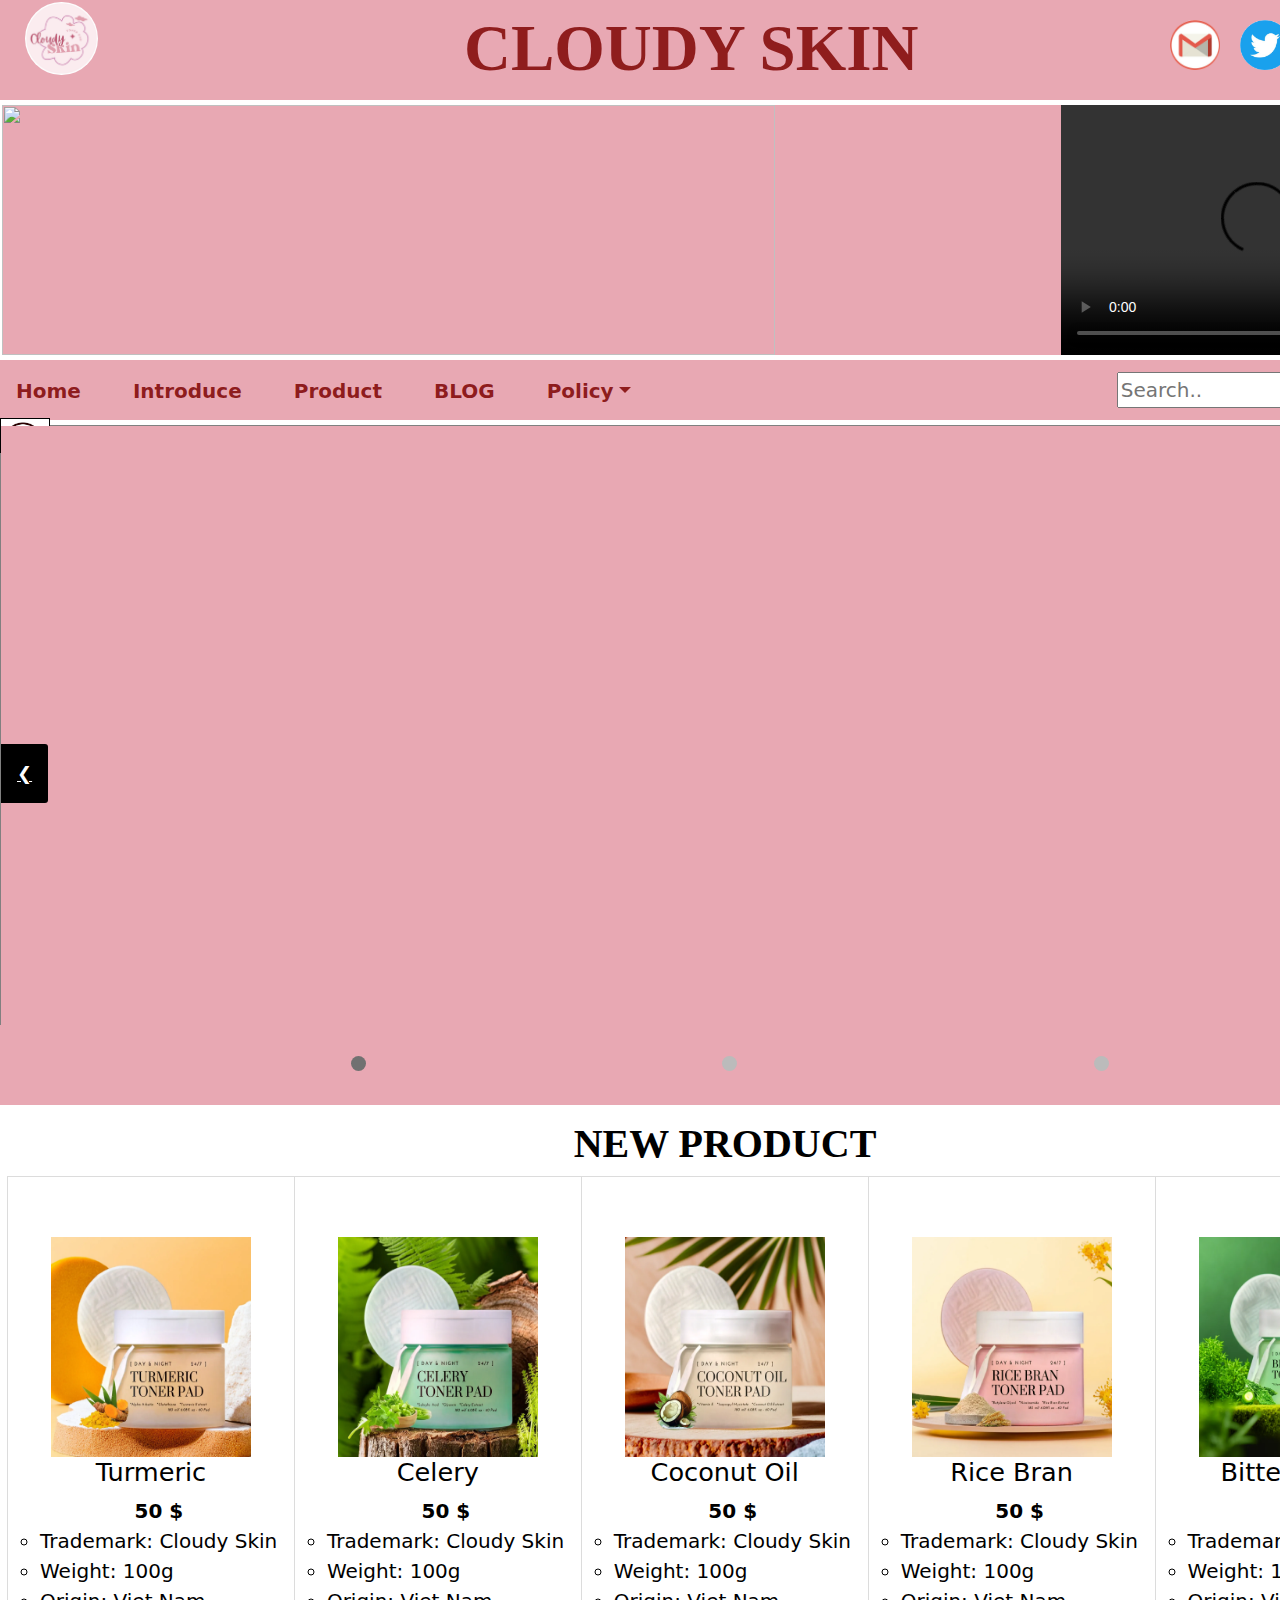
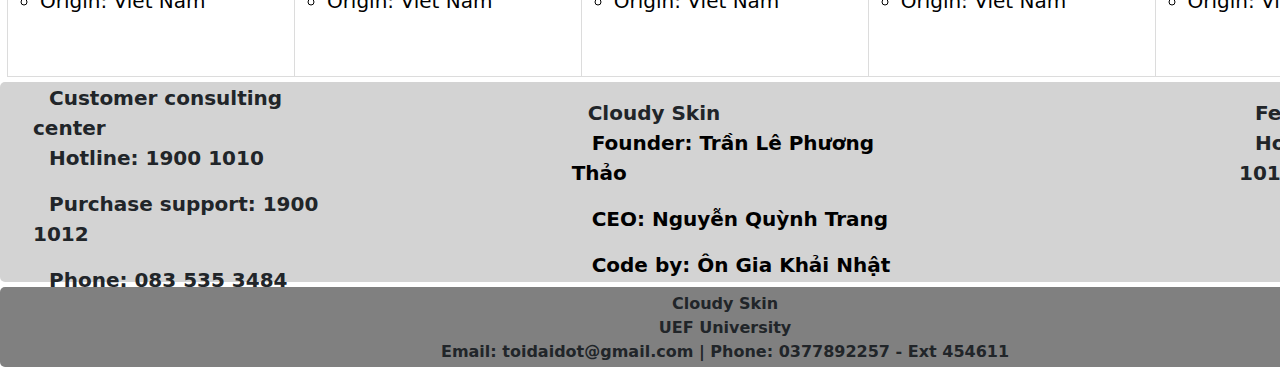
==== index.html @ 40025ab6 "Update and rename TieuLuan.html to index.html" ====
﻿<!doctype html>
<html>

<head>
    <meta charset="utf-8">
    <title>Cloudy Skin</title>
</head>
<link rel="stylesheet" type="text/css" href="TieuLuan.css" />
<link rel="stylesheet" href="bootstrap.css">
<script src="bootstrap.js"></script>

<body>
    <div id="khung">
        <a href="index.html">
            <div id="header">
                <img src="image/logotron.jpg" style="width: 5%; float:left ; margin: 2px 25px auto; border-radius: 50%;"/>
                <b style="position: absolute;font-size: 65px; left: 35%; margin: 0 auto;Color: rgba(137, 19, 19, 0.936); font-family: Century; font-weight: bold;">CLOUDY SKIN</b>
                <div id="lienhe">
                    <a href="login.html" title="đăng nhập"><img src="image/dangki2.jpg"></a>
                    <a href="https://www.facebook.com/profile.php?id=100013567502429" target="_blank" title="facebook"><img src="image/facebook.png"></a>
                    <a href="https://twitter.com/" target="_blank" title="twitter"><img src="image/twitter.jpg"></a>
                    <a href="https://gmail.com/" target="_blank" title="gmail"><img src="image/gmail.jpg"></a>
                </div>
            </div>
        </a>

        <div id="quangcao">
            <table>
                <tr>

                    <img name="slide" src="image/Banner.png">
                </tr>
                <tr>
                    <video controls loop autoplay preload="metadata">
				<source src="image/1.1.mov" type="Video/MP4">
				</video>
                </tr>
            </table>
        </div>

        <div id="menu">
            <ul class="nav nav-tab btn-lg" style="font-weight: bold;">
                <li class="nav-item" style="margin-right: 20px;">
                    <a class="nav-link btn-outline-light" role="button" href="index.html" style="Color: rgba(137, 19, 19, 0.936);">Home</a>
                </li>
                <li class="nav-item" style="margin-right: 20px;">
                    <a class="nav-link btn-outline-light" role="button" href="" style="Color:rgba(137, 19, 19, 0.936);">Introduce</a>
                </li>
                <li class="nav-item dropdown" style="margin-right: 20px;">
                    <a class="nav-link btn-outline-light" role="button" href="" style="Color: rgba(137, 19, 19, 0.936)">Product</a>
                </li>
                <li class="nav-item" style="margin-right: 20px;">
                    <a class="nav-link btn-outline-light" role="button" href="" Style="Color: rgba(137, 19, 19, 0.936)">BLOG</a>
                </li>
                <li class="nav-item dropdown" style="margin-right: 20px;">
                    <a class="nav-link dropdown-toggle btn-outline-light" role="button" data-toggle="dropdown" style="Color: rgba(137, 19, 19, 0.936);">Policy</a>
                    <ul class="dropdown-menu">
                        <li><a class="dropdown-item" href="WarrantPolicy.html" target="_blank" style="Color:rgba(137, 19, 19, 0.936); font-weight: bold;">Warrant Policy</a></li>
                        <li><a class="dropdown-item" href="ReturnPolicy.html" target="_blank" style="Color:rgba(137, 19, 19, 0.936); font-weight: bold;">Return Policy</a></li>
                    </ul>
                </li>
                <form><input type="text" name="search" style="width: 300px; margin-left: 450px; margin-top: 4px;" placeholder="Search.."></form>
                <a href="https://www.google.com/" target="_blank"><img src="image/search.png" style="width: 50px; height: 35px;border: solid 1px black; margin-top: 4px"></a>
            </ul>
        </div>
        <script src="https://code.jquery.com/jquery-3.2.1.slim.min.js"></script>
        <script src="https://cdnjs.cloudflare.com/ajax/libs/popper.js/1.12.9/umd/popper.min.js"></script>
        <script src="https://maxcdn.bootstrapcdn.com/bootstrap/4.0.0/js/bootstrap.min.js"></script>

        <div id="sanpham">
            <div class="slideshow-container">
                <div class="mySlides fade">
                    <div class="numbertext">1 / 3</div>
                    <img src="image/Summer.jpg">
                </div>

                <div class="mySlides fade">
                    <div class="numbertext">2 / 3</div>
                    <img src="image/Valnetine.jpg">
                </div>

                <div class="mySlides fade">
                    <div class="numbertext">3 / 3</div>
                   <img src="image/Chirstmas.jpg">
                </div>
                <a class="prev" onclick="plusSlides(-1)">❮</a>
                <a class="next" onclick="plusSlides(1)">❯</a>
                <br>

                <div>
                    <span class="dot" onclick="currentSlide(1)"></span>
                    <span class="dot" onclick="currentSlide(2)"></span>
                    <span class="dot" onclick="currentSlide(3)"></span>
                </div>
            </div>


            <script>
                var slideIndex = 1;
                showSlides(slideIndex);

                function plusSlides(n) {
                    showSlides(slideIndex += n);
                }

                function currentSlide(n) {
                    showSlides(slideIndex = n);
                }

                function showSlides(n) {
                    var i;
                    var slides = document.getElementsByClassName("mySlides");
                    var dots = document.getElementsByClassName("dot");
                    if (n > slides.length) {
                        slideIndex = 1
                    }
                    if (n < 1) {
                        slideIndex = slides.length
                    }
                    for (i = 0; i < slides.length; i++) {
                        slides[i].style.display = "none";
                    }
                    for (i = 0; i < dots.length; i++) {
                        dots[i].className = dots[i].className.replace(" active", "");
                    }
                    slides[slideIndex - 1].style.display = "block";
                    dots[slideIndex - 1].className += " active";
                }
            </script>
        </div>

        <h1 style="width: 1450px; height: 80px; margin-bottom: 10px; background-color:rgb(232, 168, 179);"></h1>

        <div id="content">
            <table cellspacing="0px" cellpadding="0">
                <h1 style="text-align: Center; Color: black; font-weight: bold; font-family: Century;">NEW PRODUCT</h1>
                <tr>
                    <td>
                        <a href=""><img src="image/SP1.webp"></a>
                        <figcaption>
                            <h3 style="text-align: center;">Turmeric</h3>
                        </figcaption>
                        <b style="text-align: center;">50 $</b>
                        <ul style="list-style-type: circle">
                            <li>Trademark: Cloudy Skin</li>
                            <li>Weight: 100g</li>
                            <li>Origin: Viet Nam</li>
                        </ul>
                    <td>
                        <a href=""><img src="image/SP2.webp"></a>
                        <figcaption>
                            <h3 style="text-align: center;">Celery</h3>
                        </figcaption>
                        <b style="text-align: center;">50 $</b>
                        <ul style="list-style-type: circle">
                            <li>Trademark: Cloudy Skin</li>
                            <li>Weight: 100g</li>
                            <li>Origin: Viet Nam</li>
                        </ul>
                    </td>
                    <td>
                        <a href=""><img src="image/SP3.webp"></a>
                        <figcaption>
                            <h3 style="text-align: center;">Coconut Oil</h3>
                        </figcaption>
                        <b style="text-align: center;">50 $</b>
                        <ul style="list-style-type: circle">
                            <li>Trademark: Cloudy Skin</li>
                            <li>Weight: 100g</li>
                            <li>Origin: Viet Nam</li>
                        </ul>
                    </td>

                    <td>
                        <a href=""><img src="image/SP4.webp"></a>
                        <figcaption>
                            <h3 style="text-align: center;" >Rice Bran</h3>
                        </figcaption>
                        <b style="text-align: center;">50 $</b>
                        <ul style="list-style-type: circle">
                            <li>Trademark: Cloudy Skin</li>
                            <li>Weight: 100g</li>
                            <li>Origin: Viet Nam</li>
                        </ul>
                    </td>

                    <td>
                        <a href=""><img src="image/SP5.webp"></a>
                        <figcaption>
                            <h3 style="text-align: center;">Bitter Melon</h3>
                        </figcaption>
                        <b style="text-align: center;">50 $</b>
                        <ul style="list-style-type: circle">
                            <li>Trademark: Cloudy Skin</li>
                            <li>Weight: 100g</li>
                            <li>Origin: Viet Nam</li>
                        </ul>
                    </td>
                </tr>
            </table>
        </div>
        <div id="thongtin">
            <table>
                <td>
                    <ul>
                        <b>Customer consulting center</b>
                        <p><b>Hotline</b>: 1900 1010</p>
                        <p><b>Purchase support</b>: 1900 1012</p>
                        <p><b>Phone</b>: 083 535 3484</p>
                        <p></p></br>
                    </ul>
                </td>
                <td>
                    <ul style="margin-left: 200px; float: right">
                        <b>Cloudy Skin</b></br>
                        <a href="https://www.facebook.com/profile.php?id=100024531135175" style="margin-left: 20px; color: black; text-decoration: none;">Founder: Trần Lê Phương Thảo</p>
                        <a href="https://www.facebook.com/profile.php?id=100013567502429" style="margin-left: 20px; color: black; text-decoration: none;">CEO: Nguyễn Quỳnh Trang</p>
                        <a href="https://www.facebook.com/profile.php?id=100007029468403" style="margin-left: 20px; color: black; text-decoration: none;">Code by: Ôn Gia Khải Nhật</p></br>
                    </ul>
                </td>
                <td>
                    <ul style="margin-left: 300px">
                        <b>Feedback</b>
                        <p><b>Hotline</b>: 1900 1013</p>
                        <p></p></br>
                        <p></p></br>
                        <p></p></br>
                    </ul>
                </td>
            </table>
        </div>

        <div id="footer">
            <p style="padding-top: 5px">Cloudy Skin<br> UEF University <br> Email: toidaidot@gmail.com | Phone: 0377892257 - Ext 454611 <br> </p>
        </div>
    </div>
</body>

</html>
---- TieuLuan.css ----
@charset "utf-8";
/* CSS Document */
#khung
{
	width: 1450px;
	margin: 0 auto;
}
#header
{
	height: 100px;
	background-color: rgb(232, 168, 179);
	color:red;
	text-align: center;
}
#lienhe img
{
	width: 50px;
	height: 50px;
	float: right;
	margin-top: 20px;
	margin-right: 20px;
}
#lienhe :hover
{
	transform: scale(1.5);
}
#quangcao
{
	width: 1450px;
	height: 250px;
	margin: 5px 2px 5px 2px;
	background-color:  rgb(232, 168, 179);
}

#quangcao img
{
	width: 73%;
	height: 250px;
	padding:0%;
}
#quangcao video
{
	width: 27%;
	float: right;
	height: 250px;
	background-color: white;
}
#menu
{
	width: 1450px;
	background-color: rgb(232, 168, 179);
	height: 60px;
	margin-bottom: 5px;
}
#sanpham 
{
	width: 1450px;
	height: 600px;
	font-size: 20px;
	border: 1px gray solid;
	margin-bottom: 0px;
	background-color: rgb(232, 168, 179);
}
#sanpham td,b
{
	padding-left: 16px;
}

#sanpham img
{
	width: 1450px;
	height: 600px;
}
#sanpham figcaption
{
	text-align: center;
	color: red;
}
.slideshow-container {
     position: relative;
	 margin-bottom: 10px;
	 background-color: rgb(232, 168, 179);
 }
.slide
{
	display: none;
}
 .prev, .next {
	 background-color:black;
   cursor: pointer;
   position: absolute;
   top: 50%;
   width: auto;
   margin-top: -22px;
   padding: 16px;
   color: white;
   font-weight: bold;
   font-size: 18px;
   border-radius: 0 3px 3px 0;
   user-select: none;
 }
 .next {
   right: 0;
   border-radius: 3px 0 0 3px;
 }
 .prev:hover, .next:hover {
   background-color: rgba(0,0,0,0.8);
 }
 .text {
   color: #f2f2f2;
   font-size: 15px;
   padding: 8px 12px;
   position: absolute;
   bottom: 8px;
   width: 100%;
   text-align: center;
 }
 .numbertext {
   color: #f2f2f2;
   font-size: 12px;
   padding: 8px 12px;
   position: absolute;
   top: 0;
 }
 .dot {
	float: center;
	margin-left: 350px;
   cursor: pointer;
   height: 15px;
   width: 15px;
   background-color: #bbb;
   border-radius: 50%;
   display: inline-block;
   transition: background-color 0.6s ease;
   margin-bottom: 26px;
 }
.active, .dot:hover {
   background-color: #717171;
 }
.fade
{
	-webkit-animation-name: fade;
	-webkit-animation-duration: 15s;
	animation-name: fade;
	animation-duration: 150000s;
}
@-webkit-keyframes fade
{
	from{opacity: 0.4}
	to{opacity: 1}
}
@keyframes fade
{
	from{opacity: 1}
	to{opacity: 1000}
}

#content
{
	background-color: white;
	font-size: 20px;
	padding-top: 5px;
	margin-right: 30px;
	width: 1450px;
	color: black;
}
#content table
{
	width: 99%;
	background-color: white;
	text-align: center;
	margin-left: 7px;
}
#content p
{
	font-size: 30px;
	text-align: left;
	margin-top: 10px;
	margin-left: 7px;
	color: red;
	font-weight: bold;
}
#content tr{
	width: 98%;
	height: 500px;
}
#content td{
	width: 20%;
	border: solid 1px Gainsboro;
	text-decoration: none;
}
#content img
{
	width: 200px;
	height: 220px;
}
#content img:hover
{
	transform: scale(1.1);
	margin-bottom: 5px;
}
#content td:hover
{
	border: solid black 2px;
	background-color:aliceblue;
}
#content li{
	float: left;
	margin-right: 10px;
}
#content figcaption
{
	font-weight: bold;
	color: black;
	text-align: center;
}
#content figcaption:hover
{
	color: red;
	
}
#thongtin
{
	clear:both;
	height: 200px;
	font-size: 20px;
	background-color: lightgray;
	border-radius: 5px;
	margin-top: 5px;
	text-align: left;
	font-weight: bold;
}
#footer
{
	clear:both;
	height: 80px;
	background-color:gray;
	border-radius: 5px;
	margin-top: 5px;
	text-align: center;
	font-weight: bold;
}
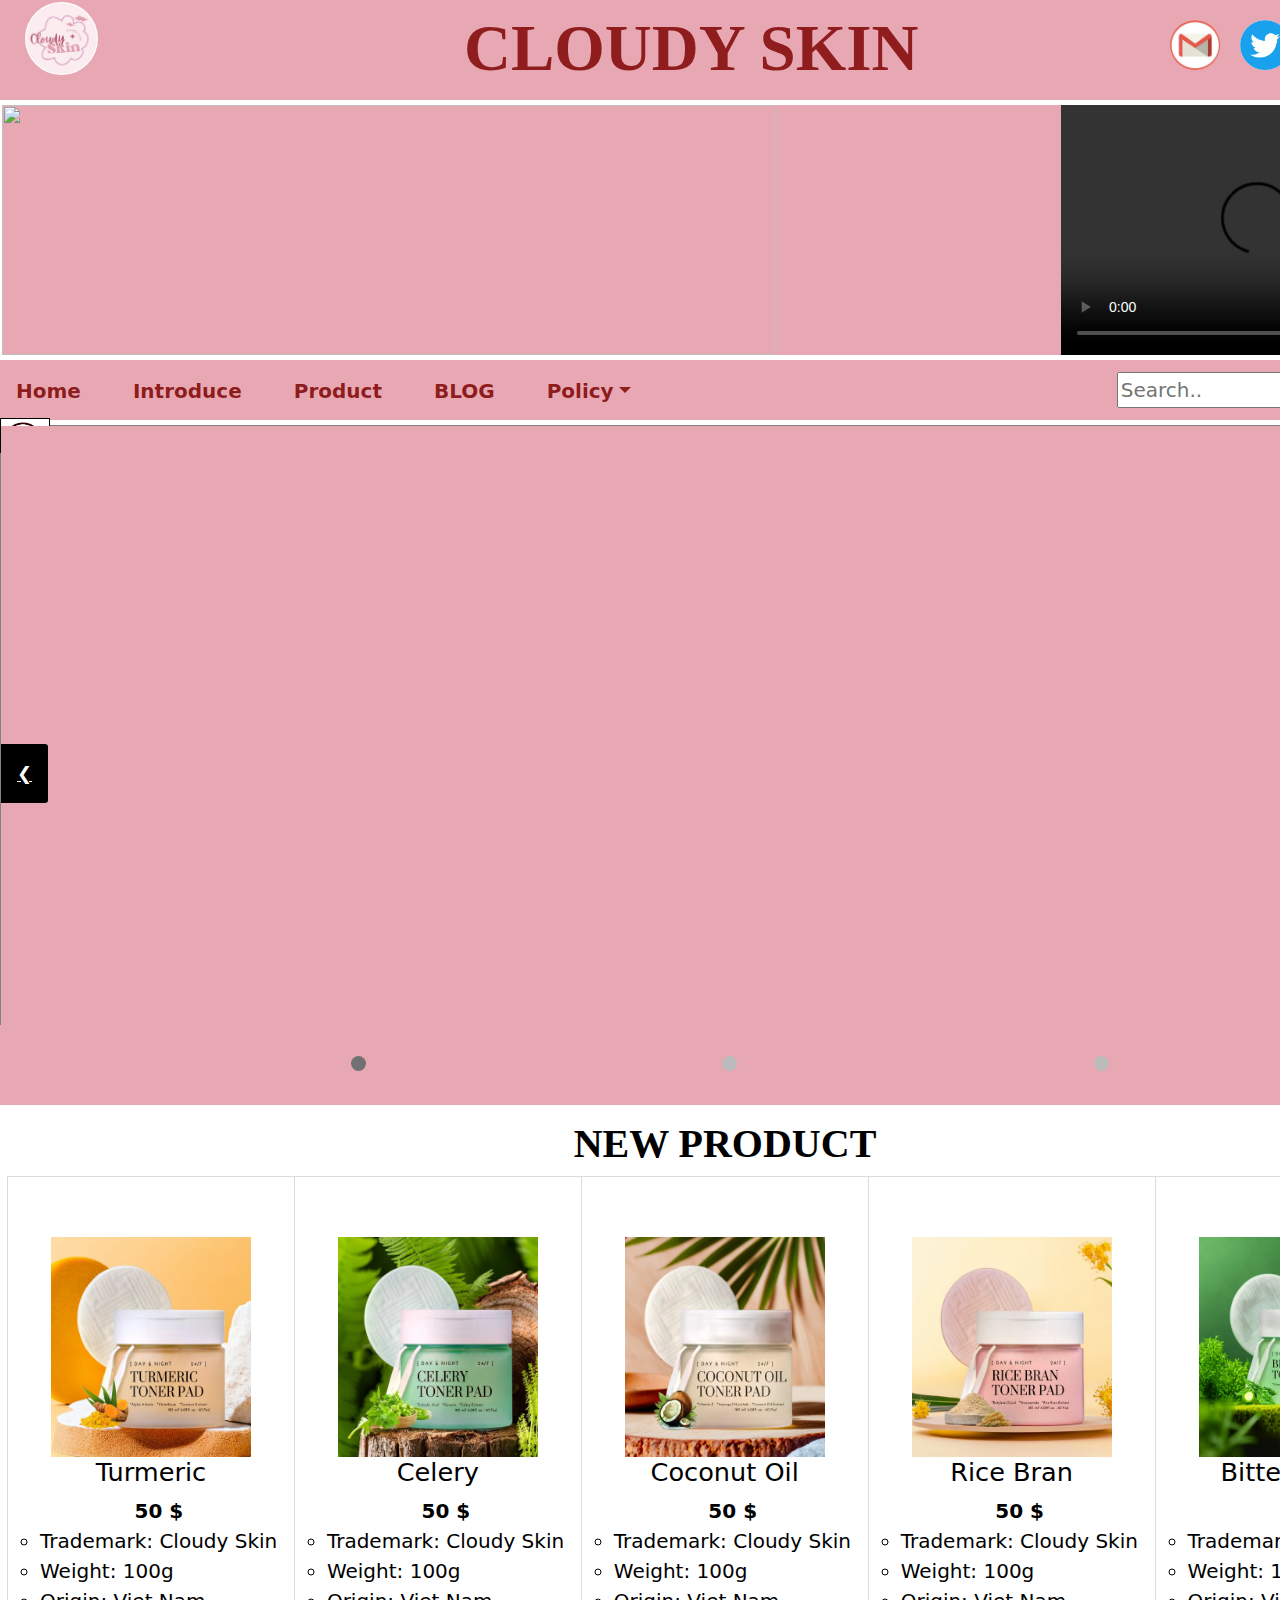
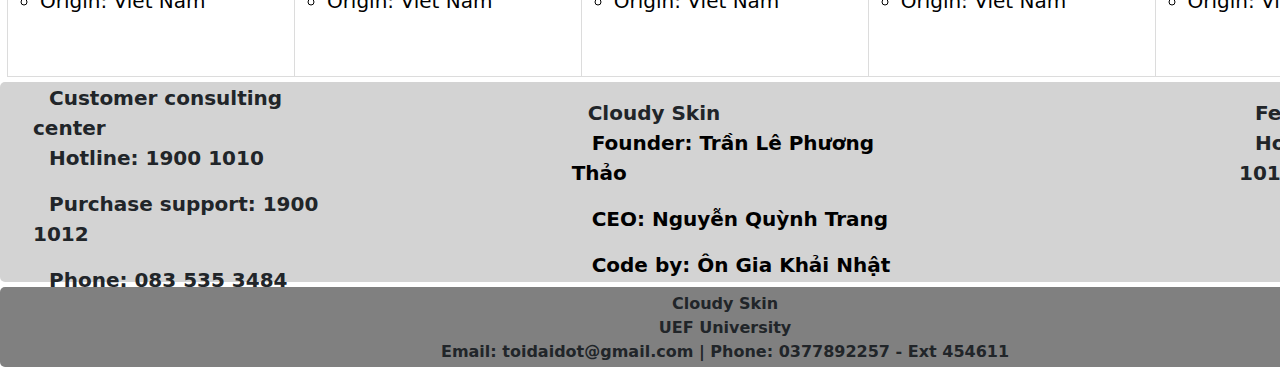
==== commit 2f0c5f7e: "Update index.html" ====
--- a/index.html
+++ b/index.html
@@ -3,6 +3,7 @@
 
 <head>
     <meta charset="utf-8">
+    <meta name="viewport" content="width=device-width, initial-scale=1.0">
     <title>Cloudy Skin</title>
 </head>
 <link rel="stylesheet" type="text/css" href="TieuLuan.css" />
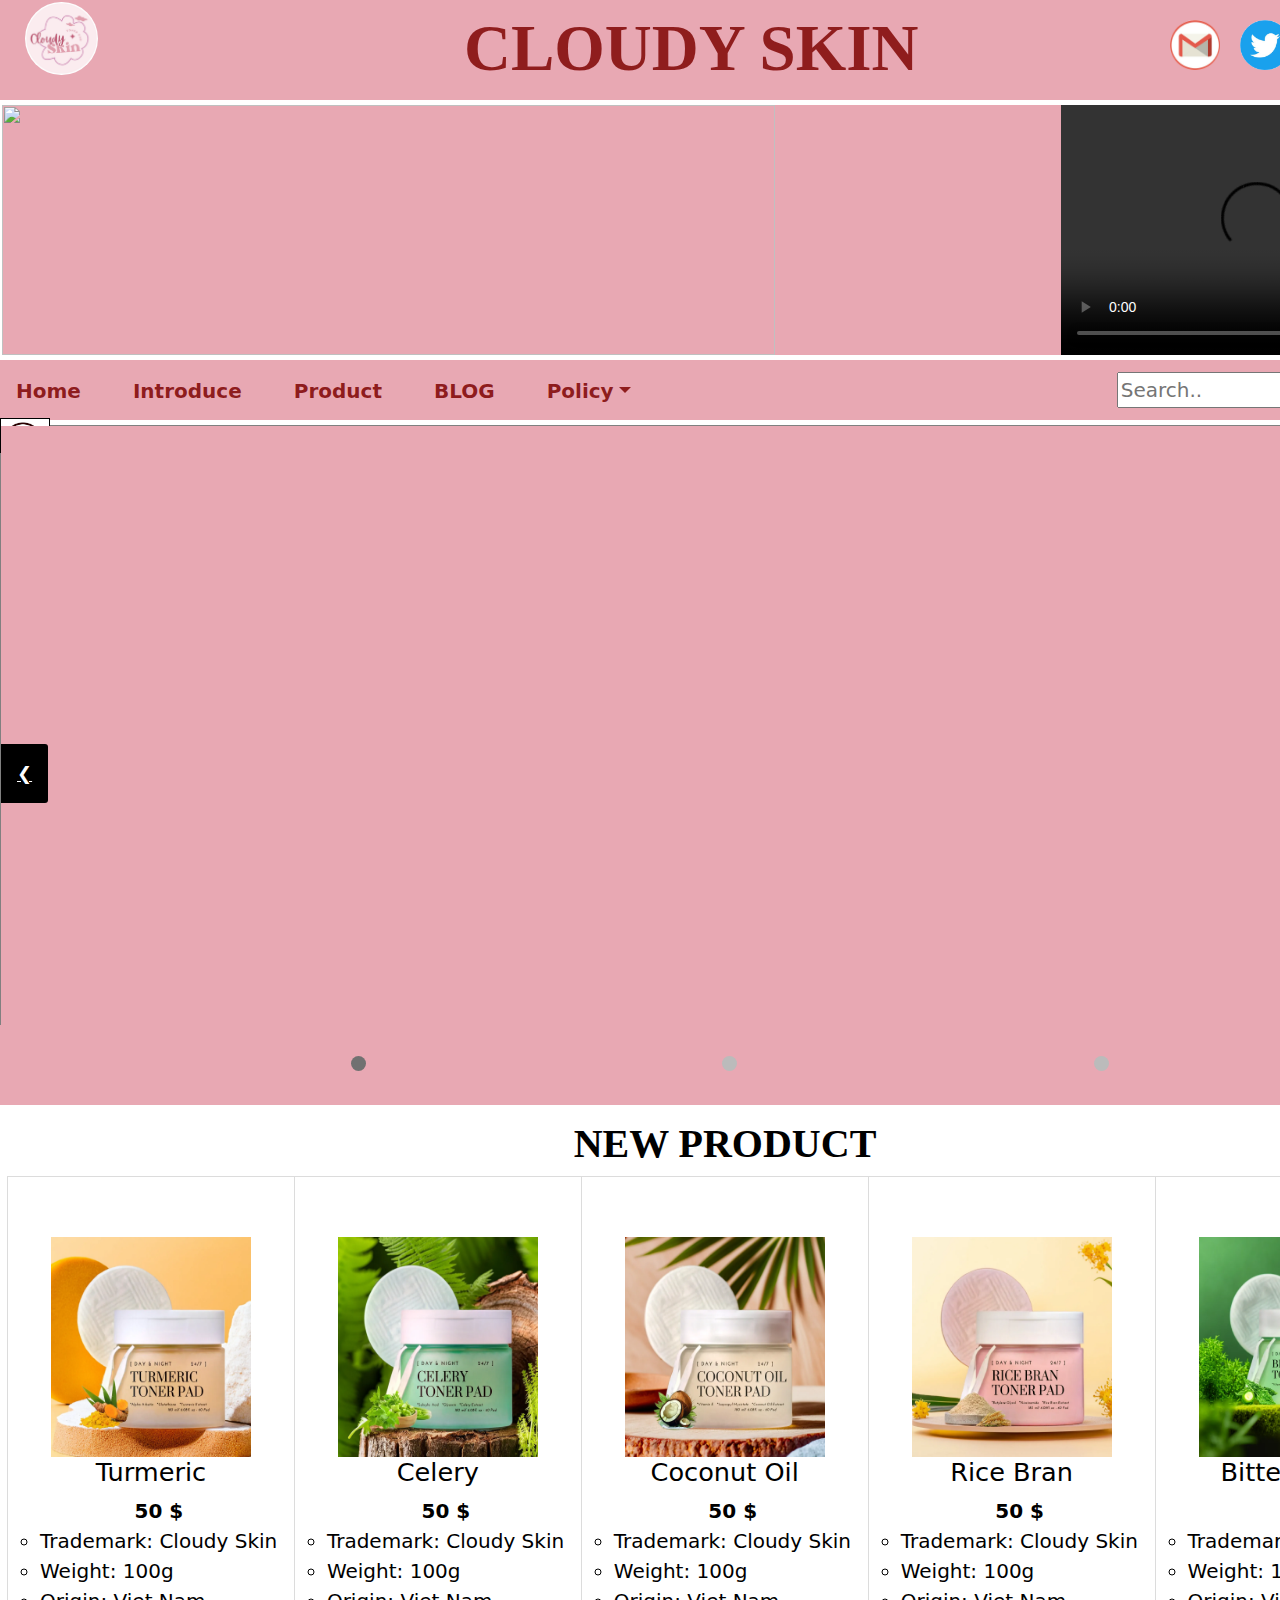
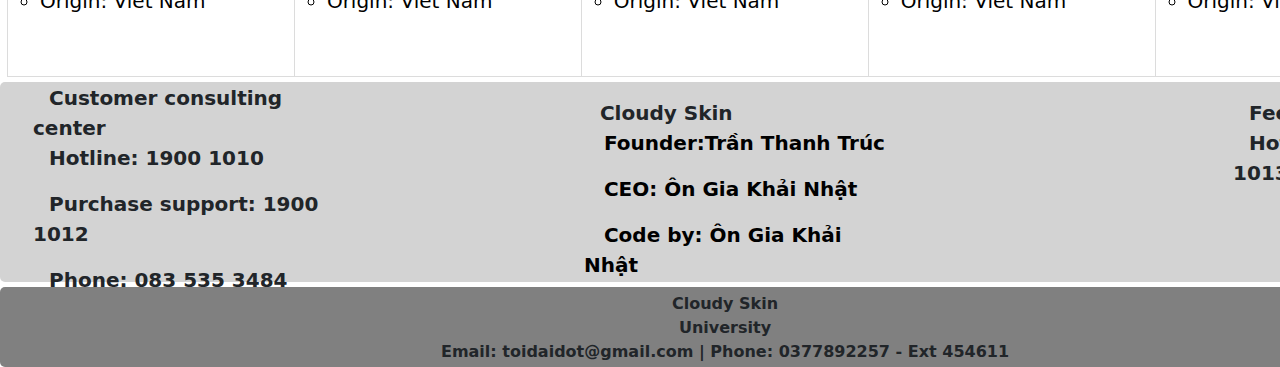
==== commit dee45dfc: "Update index.html" ====
--- a/index.html
+++ b/index.html
@@ -214,8 +214,8 @@
                 <td>
                     <ul style="margin-left: 200px; float: right">
                         <b>Cloudy Skin</b></br>
-                        <a href="https://www.facebook.com/profile.php?id=100024531135175" style="margin-left: 20px; color: black; text-decoration: none;">Founder: Trần Lê Phương Thảo</p>
-                        <a href="https://www.facebook.com/profile.php?id=100013567502429" style="margin-left: 20px; color: black; text-decoration: none;">CEO: Nguyễn Quỳnh Trang</p>
+                        <a href="https://www.facebook.com/profile.php?id=100016078212301" style="margin-left: 20px; color: black; text-decoration: none;">Founder:Trần Thanh Trúc </p>
+                        <a href="https://www.facebook.com/profile.php?id=100007029468403" style="margin-left: 20px; color: black; text-decoration: none;">CEO: Ôn Gia Khải Nhật </p>
                         <a href="https://www.facebook.com/profile.php?id=100007029468403" style="margin-left: 20px; color: black; text-decoration: none;">Code by: Ôn Gia Khải Nhật</p></br>
                     </ul>
                 </td>
@@ -232,7 +232,7 @@
         </div>
 
         <div id="footer">
-            <p style="padding-top: 5px">Cloudy Skin<br> UEF University <br> Email: toidaidot@gmail.com | Phone: 0377892257 - Ext 454611 <br> </p>
+            <p style="padding-top: 5px">Cloudy Skin<br> University <br> Email: toidaidot@gmail.com | Phone: 0377892257 - Ext 454611 <br> </p>
         </div>
     </div>
 </body>
